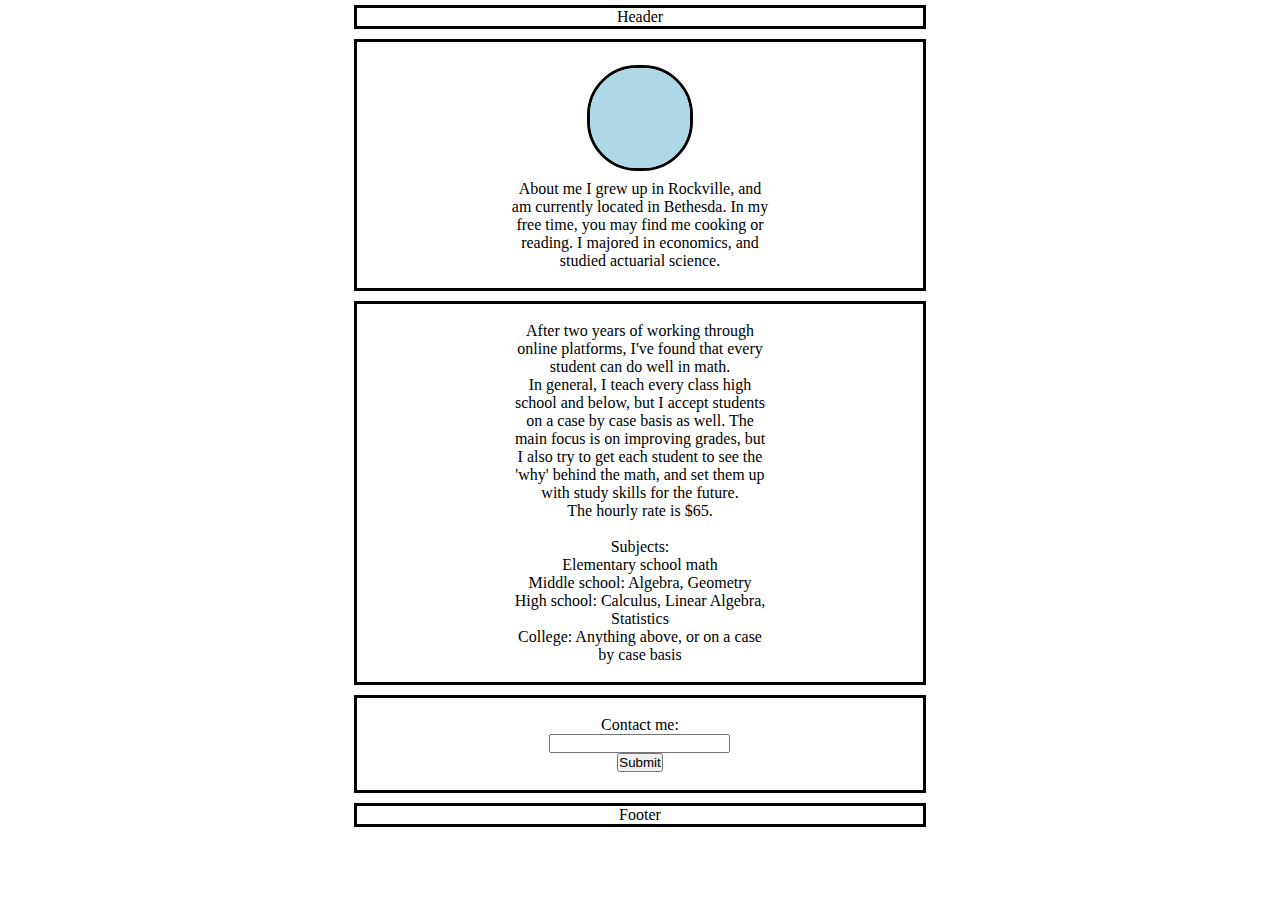
==== index.html @ 9b3a5847 "Github Pages" ====
<!DOCTYPE html>
<html>
    <head>
        <title>Math Tutoring Bethesda</title>
        <meta charset="utf-8">
        <link rel="stylesheet" href="css/main.css">
    </head>
    <body>
        <div class="header grid">
            <div class="header_content grid_4_9 border">
                Header
            </div>
        </div>
        <div class="about grid">
            <div class="about grid_4_9 border">
                <div class="about_content grid">
                    <div class="about_image grid_4_9">
                        <br>
                        <img src="images/after.png" alt=""><br>
                    </div>
                    <div class="about_text grid_4_9">
                        About me
                        I grew up in Rockville, and am currently located in Bethesda. In my free time, you may find me cooking or reading. I majored in economics, and studied actuarial science. <br> 
                        <br>
                    </div>
                </div>
            </div>
        </div>
        <div class="main grid">
            <div class="main grid_4_9 border">
                <div class="main_content grid">
                    <div class="main_text grid_4_9">
                        <br>
                        After two years of working through online platforms, I've found that every student can do well in math. <br>
                        In general, I teach every class high school and below, but I accept students on a case by case basis as well.
                        The main focus is on improving grades, but I also try to get each student to see the 'why' behind the math, and set them up with study skills for the future. <br>
                        The hourly rate is $65. <br>
                        <br>
                        Subjects: <br>
                        Elementary school math <br>
                        Middle school: Algebra, Geometry <br>
                        High school: Calculus, Linear Algebra, Statistics <br>
                        College: Anything above, or on a case by case basis <br>
                        <br>
                    </div>
                </div>
            </div>
        </div>
        <div class="contact grid">
            <div class="contact_forms grid_4_9 border">
                <form>
                    <br>
                    <label for="contact">Contact me:</label><br>
                    <input type="text" id="contact" name="contact"> <br>
                    <input type="submit" value="Submit"> <br> 
                    <br>
                </form>
            </div>
        </div>
        <div class="footer grid">
            <div class="footer_content grid_4_9 border">
                Footer
            </div>
        </div>
    </body>
</html>
---- css/main.css ----
*{
    padding: 0;
    margin: 0;
}
.grid {
    display: grid;
    box-sizing: border-box;
    grid-template-columns: repeat(11, 1fr);
}

.grid_4_9 {
    grid-column: 4/9;
    text-align: center;
}

.border {
    border: 3px solid;
    margin: 5px;
}

img {
    height: 100px;
    width: 100px;
    border-radius: 50px;
    border: 3px solid;
    margin: 5px;
}
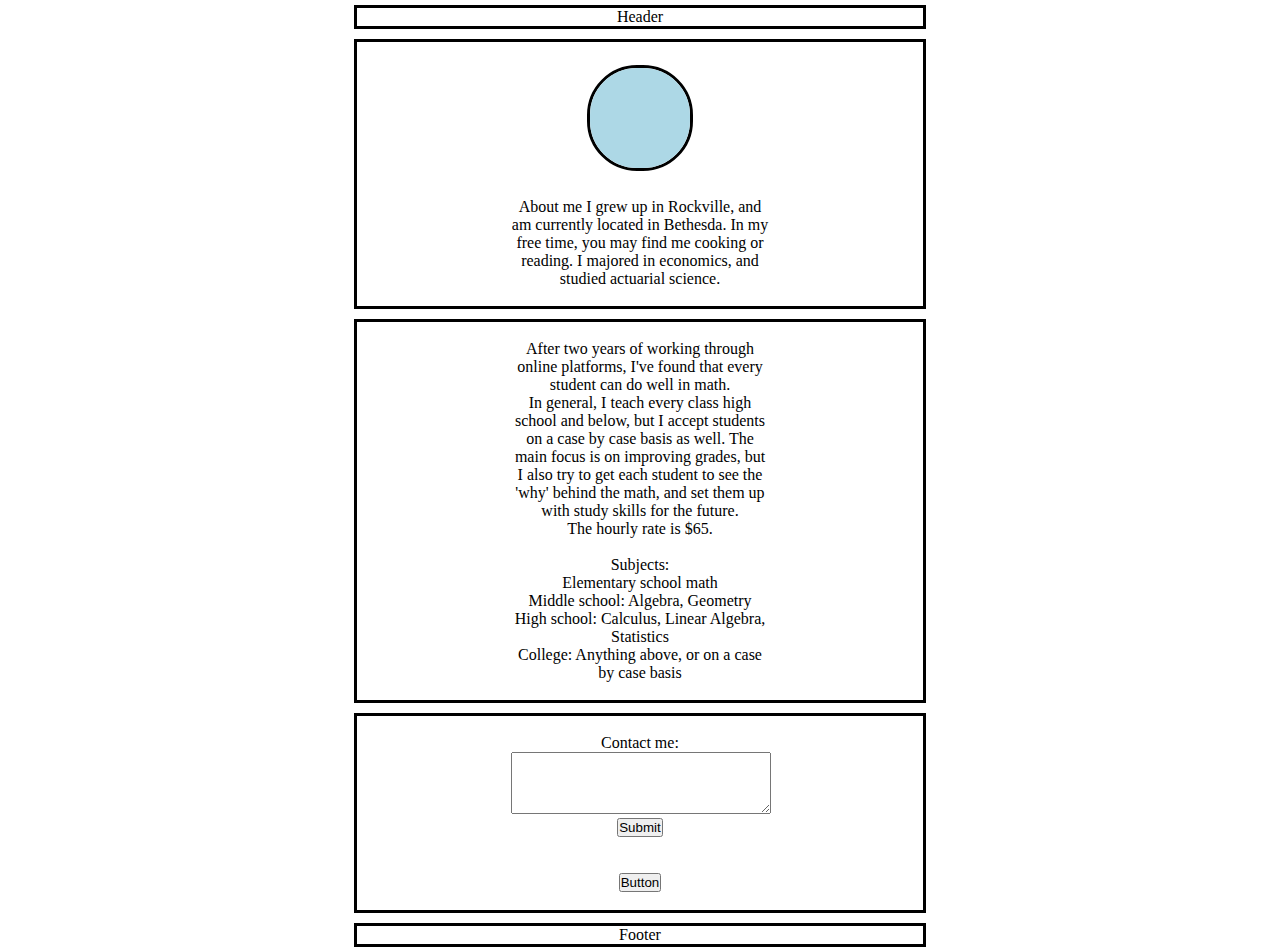
==== commit 643a51e9: "Add button" ====
--- a/index.html
+++ b/index.html
@@ -19,6 +19,7 @@
                         <img src="images/after.png" alt=""><br>
                     </div>
                     <div class="about_text grid_4_9">
+                        <br>
                         About me
                         I grew up in Rockville, and am currently located in Bethesda. In my free time, you may find me cooking or reading. I majored in economics, and studied actuarial science. <br> 
                         <br>
@@ -48,13 +49,20 @@
         </div>
         <div class="contact grid">
             <div class="contact_forms grid_4_9 border">
-                <form>
-                    <br>
-                    <label for="contact">Contact me:</label><br>
-                    <input type="text" id="contact" name="contact"> <br>
-                    <input type="submit" value="Submit"> <br> 
-                    <br>
-                </form>
+                <div class="contact_content grid">
+                    <div class="contact_forms grid_4_9">
+                        <form>
+                            <br>
+                            <label for="contact">Contact me:</label><br>
+                            <textarea id="contact" name="contact" rows="4"></textarea> <br>
+                            <input type="submit" value="Submit"> <br> 
+                            <br>
+                            <br>
+                            <input type="button" value="Button" id="b1"> <br>
+                            <br>
+                        </form>
+                    </div>
+                </div>
             </div>
         </div>
         <div class="footer grid">
@@ -62,5 +70,6 @@
                 Footer
             </div>
         </div>
+        <script src="script.js"></script>
     </body>
 </html>            
--- a/css/main.css
+++ b/css/main.css
@@ -26,3 +26,6 @@
     margin: 5px;
 }
 
+#contact {
+    width: 100%;
+}
